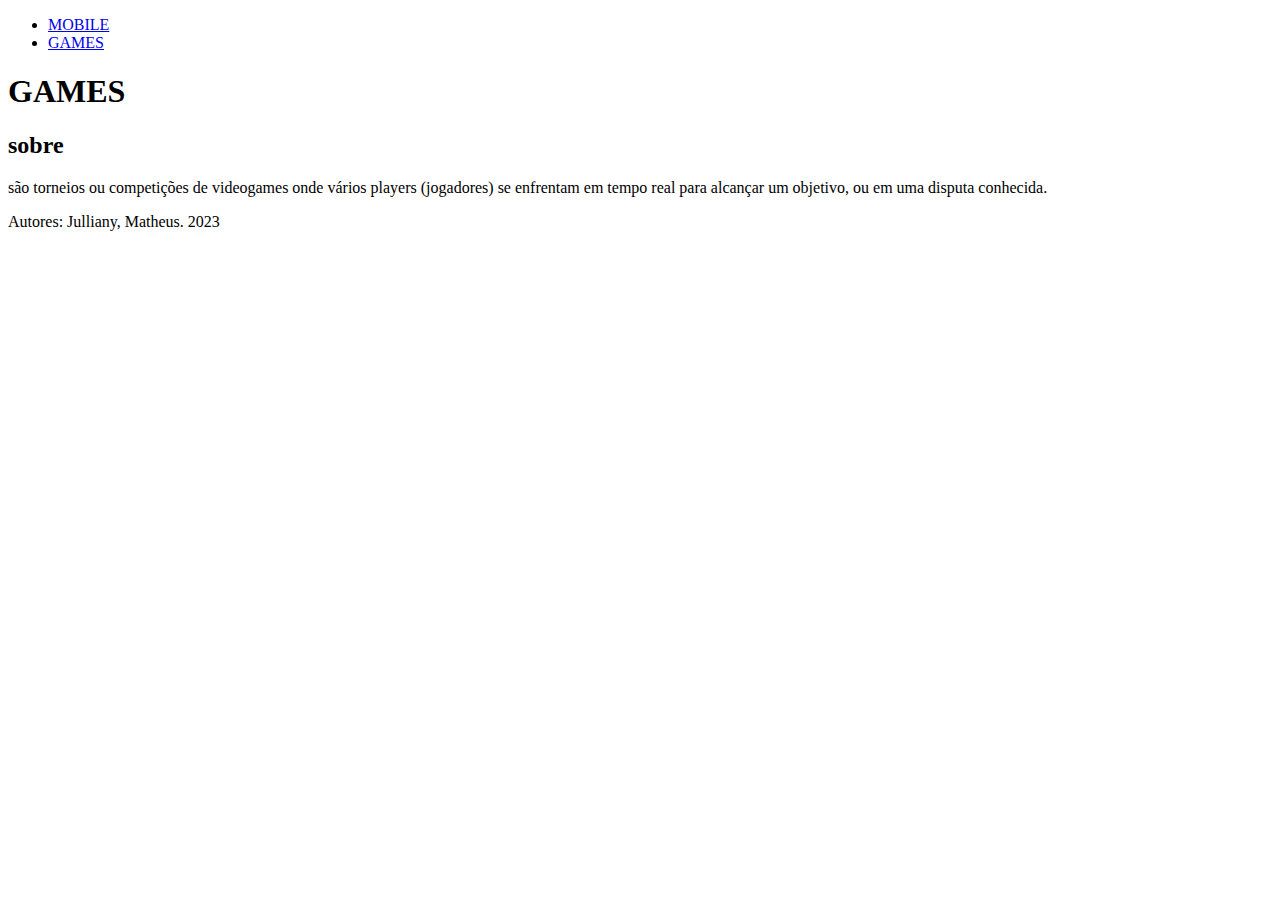
==== games.html @ 5cccabe9 "coreção2" ====
<!DOCTYPE html>
<html lang="pt-br">
<head>
    <meta charset="UTF-8">
    <meta http-equiv="X-UA-Compatible" content="IE=edge">
    <meta name="viewport" content="width=device-width, initial-scale=1.0">
    <title>Games</title>
</head>
<body>
    <div>

        <nav>

            <ul>
                <li><a href="mobile.html">MOBILE</a></li>
                <li><a href="index.html">GAMES</a></li>
            </ul>
        </nav>

        <header><h1>GAMES</h1>

        </header> 

        <section>
            <h2>sobre</h2>
            <P> são torneios ou competições de videogames onde vários players (jogadores) se enfrentam em tempo real para alcançar um objetivo, ou em uma disputa conhecida.</P>

        </section>


        <footer> <p>Autores: Julliany, Matheus. 2023</p></footer>


    </div>




  

 

        </div>
</body>
</html>
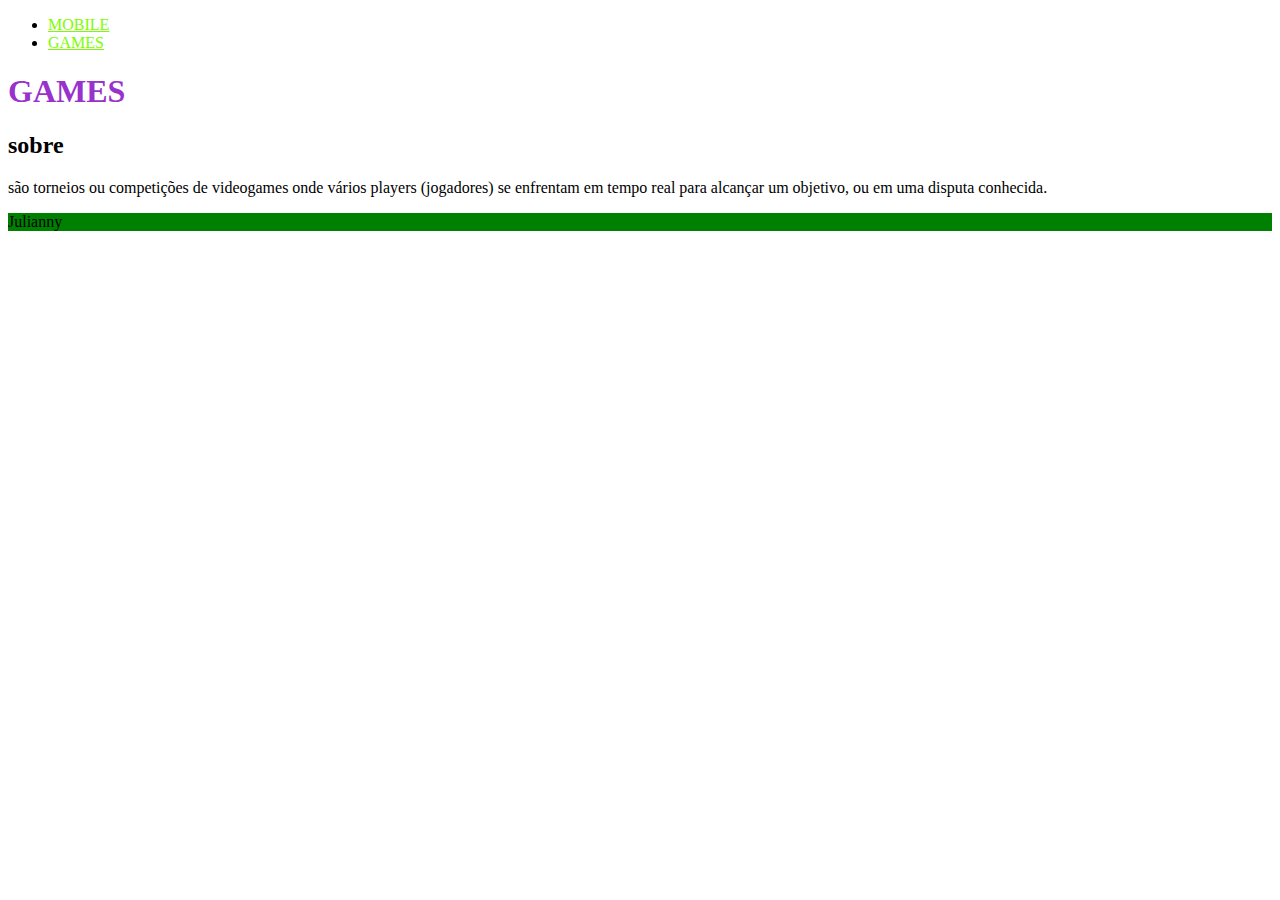
==== commit e024d075: "alterei html e inseri css" ====
--- a/games.html
+++ b/games.html
@@ -4,6 +4,7 @@
     <meta charset="UTF-8">
     <meta http-equiv="X-UA-Compatible" content="IE=edge">
     <meta name="viewport" content="width=device-width, initial-scale=1.0">
+    <link rel="stylesheet" href="css/style.css">
     <title>Games</title>
 </head>
 <body>
@@ -12,8 +13,8 @@
         <nav>
 
             <ul>
-                <li><a href="mobile.html">MOBILE</a></li>
-                <li><a href="index.html">GAMES</a></li>
+                <li><a href="file:///C:/Users/logonrmlocal/Desktop/exercicio1/mobile.html">MOBILE</a></li>
+                <li><a href="file:///C:/Users/logonrmlocal/Desktop/exercicio1/index.html">GAMES</a></li>
             </ul>
         </nav>
 
@@ -28,7 +29,9 @@
         </section>
 
 
-        <footer> <p>Autores: Julliany, Matheus. 2023</p></footer>
+      <footer>Julianny
+        
+      </footer>
 
 
     </div>
--- a/css/style.css
+++ b/css/style.css
@@ -0,0 +1,20 @@
+footer {
+    background-color: green;
+}
+a {
+   color: lawngreen;
+
+}
+
+header {
+    color: darkorchid;
+}
+
+ #idNome{
+    color: dodgerblue;
+ }
+
+ .colorido{
+    color: crimson;
+    font-size: 30px;
+ }